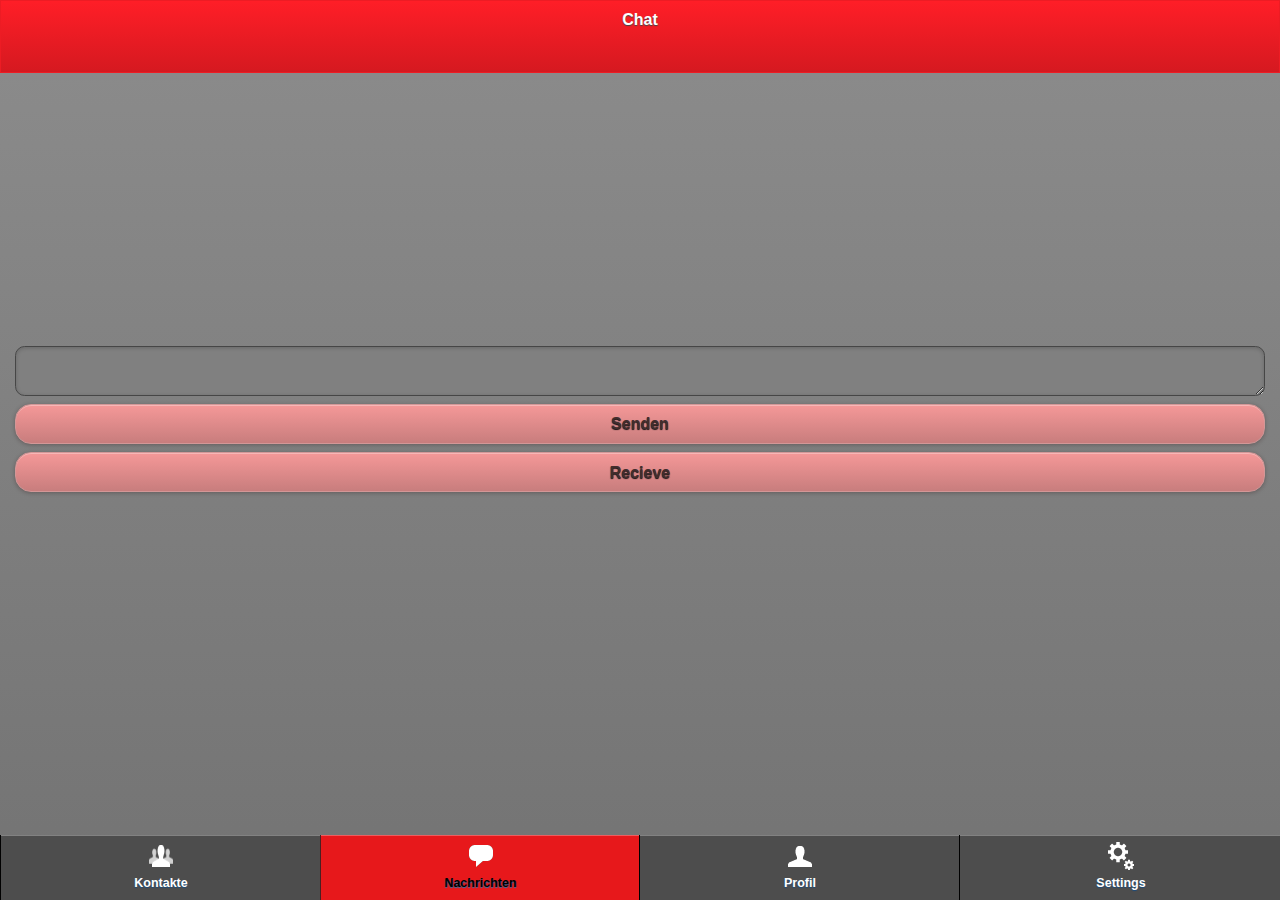
==== HWR APP/chat.html @ 78d8e6f4 "test_prototype" ====
<!DOCTYPE html> 
<html>
<head>
<meta charset="utf-8">
<title>Chat</title>
<!-- CSS Links -------------------------------------------->
<link href="Jquery/jquery.mobile-1.2.0.min.css" rel="stylesheet" type="text/css"/>

<!-- eigene CSS -->
<link href="CSS/navbar.css" rel="stylesheet" type="text/css"/>
<link href="CSS/HWR_Standart.css" rel="stylesheet" type="text/css"/>
<link href="CSS/dialogscript.css" rel="stylesheet" type="text/css"/>
<!-- /eigene CSS -->
<!-- /CSS Links ----------------->

<!-- Javascript ------------------------------------------->
<script src="Jquery/jquery-1.6.4.min.js" type="text/javascript"></script>
<script src="Jquery/jquery.mobile-1.2.0.min.js" type="text/javascript"></script>
<script type="text/javascript" charset="utf-8" src="phonegap-1.2.0.js"></script>
<!-- eigenes Javascript -->
<script src="Javascript/UserHandler.js" type="text/javascript"></script>
<script src="Javascript/dialogscript.js" type="text/javascript"></script>
<script src="Javascript/NachrichtenHandler.js" type="text/javascript"></script>
<!-- /eigenes Javascript -->
<!-- Cordova 
<script type="text/javascript" src="cordova-2.1.0.js"></script>
<!-- /Cordova -->
<!-- /Javascript --------------->

<meta name="viewport" content="width=device-width, initial-scale=1"> 
</head> 
<body> 
	
<div data-role="page" id="ChatPage" data-theme="a">    
    <!-- Header ----------------------------->
	<div data-role="header">
    	<h1>Chat</h1>
		<h3 id="header_chatname"></h3>
    </div>

    <!-- Inhalt ----------------------------->
    <div data-role="content" class="content_form">
		<form id="sendmessageform">
    	<div id="incomingMessages" name="incomingMessages" class="msgContainerDiv"></div>
        <label for="messageText"><strong></strong></label>
        <textarea name="messageText" id="messageText"></textarea>

		<input type="button" value="Senden" id="chatsendeButton" onClick="sendMessage()">
		<input type="button" value="Recieve" id="chatempfangButton" onClick="recieveMessages()">
		</form>
    </div>

    <!-- Footer ----------------------------->
    <!-- NAVBAR ----------------------------->
    <div data-role="footer" class="navbar" data-theme="b">
   		<div data-role="navbar" class="navbar" data-iconpos="top" id="nav">
            <ul>
                <li><a href="Kontakte.html" id="kontakte" data-icon="custom">Kontakte</a></li>
                <li><a href="Nachrichten.html" id="nachrichten" data-icon="custom" class="ui-btn-active ui-state-persist">Nachrichten</a></li>
                <li><a href="Profil.html" id="profil" data-icon="custom">Profil</a></li>
                <li><a href="Einstellungen.html" id="settings" data-icon="custom">Settings</a></li>
            </ul>
		</div><!-- /navbar -->
    </div>
</div>

    
</body>
</html>
---- HWR APP/CSS/navbar.css ----
.navbar .ui-btn .ui-btn-inner { padding-top: 40px !important; }
.navbar .ui-btn .ui-icon { width: 30px!important; height: 30px!important; margin-left: -15px !important; box-shadow: none!important; -moz-box-shadow: none!important; -webkit-box-shadow: none!important; -webkit-border-radius: 0 !important; border-radius: 0 !important; }

#kontakte .ui-icon { background: url(../Images/112-group.png) 50% 50% no-repeat; background-size: 24px 22px;}

#profil .ui-icon{ background:   url(../Images/111-user.png) 50% 50% no-repeat; background-size: 24px 21px;}

#nachrichten .ui-icon{ background:  url(../Images/08-chat.png) 50% 50% no-repeat; background-size: 24px 22px;}

#settings .ui-icon{ background:  url(../Images/20-gear2.png) 50% 50% no-repeat; background-size: 26px 28px;}


.navbar {
	position: fixed;
	left: 0;
	bottom: 0;
	right: 0;
	width:100%;
}

#ladeanimation {
	text-align:center;
	margin: 0px auto;

}

.ui-content .ui-listview { margin:0px; }

.ui-icon-k_message {
  background: url(../Images/kontakt_message.png) no-repeat !important;
}

.ui-icon-k_delete {
  background: url(../Images/kontakt_delete.png) no-repeat !important;
}

.ui-icon-k_new {
  background: url(../Images/k_new.png) no-repeat !important;
}

.content_form {
	padding-bottom: 60px;
}

.username {
    font-weight: strong;
    color: #0f0;
}

.message {
    padding: 5px 5px 5px 5px;
}

.msgContainerDiv {
        overflow-y: scroll;
        height: 250px;
}
---- HWR APP/CSS/HWR_Standart.css ----
/*
* jQuery Mobile Framework Git Build: SHA1: c2d61e2e592c67519d9a9ed0ba796fa44787e136 <> Date: Tue Sep 25 10:38:12 2012 -0700
* http://jquerymobile.com
*
* Copyright 2012 jQuery Foundation and other contributors
* Released under the MIT license.
* http://jquery.org/license
*
*/


/* Swatches */

/* A
-----------------------------------------------------------------------------------------------------------*/

.ui-bar-a {
	border: 1px solid #ed1c24 /*{a-bar-border}*/;
	background: #ed1c24 /*{a-bar-background-color}*/;
	color: #ffffff /*{a-bar-color}*/;
	font-weight: bold;
	text-shadow: 0 /*{a-bar-shadow-x}*/ 1px /*{a-bar-shadow-y}*/ 1px /*{a-bar-shadow-radius}*/ #444444 /*{a-bar-shadow-color}*/;
	background-image: -webkit-gradient(linear, left top, left bottom, from( #FF1e27 /*{a-bar-background-start}*/), to( #d51920 /*{a-bar-background-end}*/)); /* Saf4+, Chrome */
	background-image: -webkit-linear-gradient( #FF1e27 /*{a-bar-background-start}*/, #d51920 /*{a-bar-background-end}*/); /* Chrome 10+, Saf5.1+ */
	background-image:    -moz-linear-gradient( #FF1e27 /*{a-bar-background-start}*/, #d51920 /*{a-bar-background-end}*/); /* FF3.6 */
	background-image:     -ms-linear-gradient( #FF1e27 /*{a-bar-background-start}*/, #d51920 /*{a-bar-background-end}*/); /* IE10 */
	background-image:      -o-linear-gradient( #FF1e27 /*{a-bar-background-start}*/, #d51920 /*{a-bar-background-end}*/); /* Opera 11.10+ */
	background-image:         linear-gradient( #FF1e27 /*{a-bar-background-start}*/, #d51920 /*{a-bar-background-end}*/);
}
.ui-bar-a .ui-link-inherit {
	color: #ffffff /*{a-bar-color}*/;
}

.ui-bar-a a.ui-link {
	color: #7cc4e7 /*{a-bar-link-color}*/;
	font-weight: bold;
}

.ui-bar-a a.ui-link:visited {
    color: #2489ce /*{a-bar-link-visited}*/;
}

.ui-bar-a a.ui-link:hover {
	color: #2489ce /*{a-bar-link-hover}*/;
}

.ui-bar-a a.ui-link:active {
	color: #2489ce /*{a-bar-link-active}*/;
}

.ui-bar-a,
.ui-bar-a input,
.ui-bar-a select,
.ui-bar-a textarea,
.ui-bar-a button {
	         font-family: Helvetica, Arial, sans-serif /*{global-font-family}*/;
}
.ui-body-a,
.ui-overlay-a {
	border: 1px solid #464646 /*{a-body-border}*/;
	color: #0c0808 /*{a-body-color}*/;
	text-shadow: 0 /*{a-body-shadow-x}*/ 1px /*{a-body-shadow-y}*/ 0 /*{a-body-shadow-radius}*/ #444444 /*{a-body-shadow-color}*/;
	background: #808080 /*{a-body-background-color}*/;
	background-image: -webkit-gradient(linear, left top, left bottom, from( #8c8c8c /*{a-body-background-start}*/), to( #737373 /*{a-body-background-end}*/)); /* Saf4+, Chrome */
	background-image: -webkit-linear-gradient( #8c8c8c /*{a-body-background-start}*/, #737373 /*{a-body-background-end}*/); /* Chrome 10+, Saf5.1+ */
	background-image:    -moz-linear-gradient( #8c8c8c /*{a-body-background-start}*/, #737373 /*{a-body-background-end}*/); /* FF3.6 */
	background-image:     -ms-linear-gradient( #8c8c8c /*{a-body-background-start}*/, #737373 /*{a-body-background-end}*/); /* IE10 */
	background-image:      -o-linear-gradient( #8c8c8c /*{a-body-background-start}*/, #737373 /*{a-body-background-end}*/); /* Opera 11.10+ */
	background-image:         linear-gradient( #8c8c8c /*{a-body-background-start}*/, #737373 /*{a-body-background-end}*/);
}
.ui-overlay-a {
	background-image: none;
	border-width: 0;
}
.ui-body-a,
.ui-body-a input,
.ui-body-a select,
.ui-body-a textarea,
.ui-body-a button {
	         font-family: Helvetica, Arial, sans-serif /*{global-font-family}*/;
}
.ui-body-a .ui-link-inherit {
	color: #0c0808 /*{a-body-color}*/;
}

.ui-body-a .ui-link {
	color: #2489ce /*{a-body-link-color}*/;
	font-weight: bold;
}

.ui-body-a .ui-link:visited {
    color: #3f7fab /*{a-body-link-visited}*/;
}

.ui-body-a .ui-link:hover {
	color: #2489ce /*{a-body-link-hover}*/;
}

.ui-body-a .ui-link:active {
	color: #0591f0 /*{a-body-link-active}*/;
}

.ui-btn-up-a {
	border: 1px solid #d39797 /*{a-bup-border}*/;
	background: #df8b8b /*{a-bup-background-color}*/;
	font-weight: bold;
	color: #432d2d /*{a-bup-color}*/;
	text-shadow: 0 /*{a-bup-shadow-x}*/ 0 /*{a-bup-shadow-y}*/ 0 /*{a-bup-shadow-radius}*/ 0 /*{a-bup-shadow-color}*/;
	background-image: -webkit-gradient(linear, left top, left bottom, from( #f59898 /*{a-bup-background-start}*/), to( #c87d7d /*{a-bup-background-end}*/)); /* Saf4+, Chrome */
	background-image: -webkit-linear-gradient( #f59898 /*{a-bup-background-start}*/, #c87d7d /*{a-bup-background-end}*/); /* Chrome 10+, Saf5.1+ */
	background-image:    -moz-linear-gradient( #f59898 /*{a-bup-background-start}*/, #c87d7d /*{a-bup-background-end}*/); /* FF3.6 */
	background-image:     -ms-linear-gradient( #f59898 /*{a-bup-background-start}*/, #c87d7d /*{a-bup-background-end}*/); /* IE10 */
	background-image:      -o-linear-gradient( #f59898 /*{a-bup-background-start}*/, #c87d7d /*{a-bup-background-end}*/); /* Opera 11.10+ */
	background-image:         linear-gradient( #f59898 /*{a-bup-background-start}*/, #c87d7d /*{a-bup-background-end}*/);
}
.ui-btn-up-a:visited,
.ui-btn-up-a a.ui-link-inherit {
	color: #432d2d /*{a-bup-color}*/;
}
.ui-btn-hover-a {
	border: 1px solid #d39797 /*{a-bhover-border}*/;
	background: #e67f7f /*{a-bhover-background-color}*/;
	font-weight: bold;
	color: #ffffff /*{a-bhover-color}*/;
	text-shadow: 2px /*{a-bhover-shadow-x}*/ 2px /*{a-bhover-shadow-y}*/ 2px /*{a-bhover-shadow-radius}*/ #e61414 /*{a-bhover-shadow-color}*/;
	background-image: -webkit-gradient(linear, left top, left bottom, from( #fd8b8b /*{a-bhover-background-start}*/), to( #cf7272 /*{a-bhover-background-end}*/)); /* Saf4+, Chrome */
	background-image: -webkit-linear-gradient( #fd8b8b /*{a-bhover-background-start}*/, #cf7272 /*{a-bhover-background-end}*/); /* Chrome 10+, Saf5.1+ */
	background-image:    -moz-linear-gradient( #fd8b8b /*{a-bhover-background-start}*/, #cf7272 /*{a-bhover-background-end}*/); /* FF3.6 */
	background-image:     -ms-linear-gradient( #fd8b8b /*{a-bhover-background-start}*/, #cf7272 /*{a-bhover-background-end}*/); /* IE10 */
	background-image:      -o-linear-gradient( #fd8b8b /*{a-bhover-background-start}*/, #cf7272 /*{a-bhover-background-end}*/); /* Opera 11.10+ */
	background-image:         linear-gradient( #fd8b8b /*{a-bhover-background-start}*/, #cf7272 /*{a-bhover-background-end}*/);
}
.ui-btn-hover-a:visited,
.ui-btn-hover-a:hover,
.ui-btn-hover-a a.ui-link-inherit {
	color: #ffffff /*{a-bhover-color}*/;
}
.ui-btn-down-a {
	border: 1px solid #eaeaea /*{a-bdown-border}*/;
	background: #0071bc /*{a-bdown-background-color}*/;
	font-weight: bold;
	color: #000000 /*{a-bdown-color}*/;
	text-shadow: 0 /*{a-bdown-shadow-x}*/ 1px /*{a-bdown-shadow-y}*/ 0 /*{a-bdown-shadow-radius}*/ #eeeeee /*{a-bdown-shadow-color}*/;
	background-image: -webkit-gradient(linear, left top, left bottom, from( #007cce /*{a-bdown-background-start}*/), to( #0065a9 /*{a-bdown-background-end}*/)); /* Saf4+, Chrome */
	background-image: -webkit-linear-gradient( #007cce /*{a-bdown-background-start}*/, #0065a9 /*{a-bdown-background-end}*/); /* Chrome 10+, Saf5.1+ */
	background-image:    -moz-linear-gradient( #007cce /*{a-bdown-background-start}*/, #0065a9 /*{a-bdown-background-end}*/); /* FF3.6 */
	background-image:     -ms-linear-gradient( #007cce /*{a-bdown-background-start}*/, #0065a9 /*{a-bdown-background-end}*/); /* IE10 */
	background-image:      -o-linear-gradient( #007cce /*{a-bdown-background-start}*/, #0065a9 /*{a-bdown-background-end}*/); /* Opera 11.10+ */
	background-image:         linear-gradient( #007cce /*{a-bdown-background-start}*/, #0065a9 /*{a-bdown-background-end}*/);
}
.ui-btn-down-a:visited,
.ui-btn-down-a:hover,
.ui-btn-down-a a.ui-link-inherit {
	color: #000000 /*{a-bdown-color}*/;
}
.ui-btn-up-a,
.ui-btn-hover-a,
.ui-btn-down-a {
	         font-family: Helvetica, Arial, sans-serif /*{global-font-family}*/;
	text-decoration: none;
}


/* B
-----------------------------------------------------------------------------------------------------------*/

.ui-bar-b {
	border: 1px solid #ed1c24 /*{b-bar-border}*/;
	background: #ed1c24 /*{b-bar-background-color}*/;
	color: #ffffff /*{b-bar-color}*/;
	font-weight: bold;
	text-shadow: 0 /*{b-bar-shadow-x}*/ 1px /*{b-bar-shadow-y}*/ 1px /*{b-bar-shadow-radius}*/ #444444 /*{b-bar-shadow-color}*/;
	background-image: -webkit-gradient(linear, left top, left bottom, from( #FF1e27 /*{b-bar-background-start}*/), to( #d51920 /*{b-bar-background-end}*/)); /* Saf4+, Chrome */
	background-image: -webkit-linear-gradient( #FF1e27 /*{b-bar-background-start}*/, #d51920 /*{b-bar-background-end}*/); /* Chrome 10+, Saf5.1+ */
	background-image:    -moz-linear-gradient( #FF1e27 /*{b-bar-background-start}*/, #d51920 /*{b-bar-background-end}*/); /* FF3.6 */
	background-image:     -ms-linear-gradient( #FF1e27 /*{b-bar-background-start}*/, #d51920 /*{b-bar-background-end}*/); /* IE10 */
	background-image:      -o-linear-gradient( #FF1e27 /*{b-bar-background-start}*/, #d51920 /*{b-bar-background-end}*/); /* Opera 11.10+ */
	background-image:         linear-gradient( #FF1e27 /*{b-bar-background-start}*/, #d51920 /*{b-bar-background-end}*/);
}
.ui-bar-b .ui-link-inherit {
	color: #ffffff /*{b-bar-color}*/;
}

.ui-bar-b a.ui-link {
	color: #7cc4e7 /*{b-bar-link-color}*/;
	font-weight: bold;
}

.ui-bar-b a.ui-link:visited {
    color: #2489ce /*{b-bar-link-visited}*/;
}

.ui-bar-b a.ui-link:hover {
	color: #2489ce /*{b-bar-link-hover}*/;
}

.ui-bar-b a.ui-link:active {
	color: #2489ce /*{b-bar-link-active}*/;
}

.ui-bar-b,
.ui-bar-b input,
.ui-bar-b select,
.ui-bar-b textarea,
.ui-bar-b button {
	         font-family: Helvetica, Arial, sans-serif /*{global-font-family}*/;
}
.ui-body-b,
.ui-overlay-b {
	border: 1px solid #464646 /*{b-body-border}*/;
	color: #0c0808 /*{b-body-color}*/;
	text-shadow: 0 /*{b-body-shadow-x}*/ 1px /*{b-body-shadow-y}*/ 0 /*{b-body-shadow-radius}*/ #444444 /*{b-body-shadow-color}*/;
	background: #808080 /*{b-body-background-color}*/;
	background-image: -webkit-gradient(linear, left top, left bottom, from( #8c8c8c /*{b-body-background-start}*/), to( #737373 /*{b-body-background-end}*/)); /* Saf4+, Chrome */
	background-image: -webkit-linear-gradient( #8c8c8c /*{b-body-background-start}*/, #737373 /*{b-body-background-end}*/); /* Chrome 10+, Saf5.1+ */
	background-image:    -moz-linear-gradient( #8c8c8c /*{b-body-background-start}*/, #737373 /*{b-body-background-end}*/); /* FF3.6 */
	background-image:     -ms-linear-gradient( #8c8c8c /*{b-body-background-start}*/, #737373 /*{b-body-background-end}*/); /* IE10 */
	background-image:      -o-linear-gradient( #8c8c8c /*{b-body-background-start}*/, #737373 /*{b-body-background-end}*/); /* Opera 11.10+ */
	background-image:         linear-gradient( #8c8c8c /*{b-body-background-start}*/, #737373 /*{b-body-background-end}*/);
}
.ui-overlay-b {
	background-image: none;
	border-width: 0;
}
.ui-body-b,
.ui-body-b input,
.ui-body-b select,
.ui-body-b textarea,
.ui-body-b button {
	         font-family: Helvetica, Arial, sans-serif /*{global-font-family}*/;
}
.ui-body-b .ui-link-inherit {
	color: #0c0808 /*{b-body-color}*/;
}

.ui-body-b .ui-link {
	color: #2489ce /*{b-body-link-color}*/;
	font-weight: bold;
}

.ui-body-b .ui-link:visited {
    color: #3f7fab /*{b-body-link-visited}*/;
}

.ui-body-b .ui-link:hover {
	color: #2489ce /*{b-body-link-hover}*/;
}

.ui-body-b .ui-link:active {
	color: #0591f0 /*{b-body-link-active}*/;
}

.ui-btn-up-b {
	border: 1px solid #000000 /*{b-bup-border}*/;
	background: #4d4d4d /*{b-bup-background-color}*/;
	font-weight: bold;
	color: #ffffff /*{b-bup-color}*/;
	text-shadow: 0 /*{b-bup-shadow-x}*/ 0 /*{b-bup-shadow-y}*/ 0 /*{b-bup-shadow-radius}*/ 0 /*{b-bup-shadow-color}*/;
	background-image: -webkit-gradient(linear, left top, left bottom, from( #4d4d4d /*{b-bup-background-start}*/), to( #4d4d4d /*{b-bup-background-end}*/)); /* Saf4+, Chrome */
	background-image: -webkit-linear-gradient( #4d4d4d /*{b-bup-background-start}*/, #4d4d4d /*{b-bup-background-end}*/); /* Chrome 10+, Saf5.1+ */
	background-image:    -moz-linear-gradient( #4d4d4d /*{b-bup-background-start}*/, #4d4d4d /*{b-bup-background-end}*/); /* FF3.6 */
	background-image:     -ms-linear-gradient( #4d4d4d /*{b-bup-background-start}*/, #4d4d4d /*{b-bup-background-end}*/); /* IE10 */
	background-image:      -o-linear-gradient( #4d4d4d /*{b-bup-background-start}*/, #4d4d4d /*{b-bup-background-end}*/); /* Opera 11.10+ */
	background-image:         linear-gradient( #4d4d4d /*{b-bup-background-start}*/, #4d4d4d /*{b-bup-background-end}*/);
}
.ui-btn-up-b:visited,
.ui-btn-up-b a.ui-link-inherit {
	color: #ffffff /*{b-bup-color}*/;
}
.ui-btn-hover-b {
	border: 1px solid #000000 /*{b-bhover-border}*/;
	background: #808080 /*{b-bhover-background-color}*/;
	font-weight: bold;
	color: #ffffff /*{b-bhover-color}*/;
	text-shadow: 2px /*{b-bhover-shadow-x}*/ 2px /*{b-bhover-shadow-y}*/ 2px /*{b-bhover-shadow-radius}*/ #e61414 /*{b-bhover-shadow-color}*/;
	background-image: -webkit-gradient(linear, left top, left bottom, from( #808080 /*{b-bhover-background-start}*/), to( #808080 /*{b-bhover-background-end}*/)); /* Saf4+, Chrome */
	background-image: -webkit-linear-gradient( #808080 /*{b-bhover-background-start}*/, #808080 /*{b-bhover-background-end}*/); /* Chrome 10+, Saf5.1+ */
	background-image:    -moz-linear-gradient( #808080 /*{b-bhover-background-start}*/, #808080 /*{b-bhover-background-end}*/); /* FF3.6 */
	background-image:     -ms-linear-gradient( #808080 /*{b-bhover-background-start}*/, #808080 /*{b-bhover-background-end}*/); /* IE10 */
	background-image:      -o-linear-gradient( #808080 /*{b-bhover-background-start}*/, #808080 /*{b-bhover-background-end}*/); /* Opera 11.10+ */
	background-image:         linear-gradient( #808080 /*{b-bhover-background-start}*/, #808080 /*{b-bhover-background-end}*/);
}
.ui-btn-hover-b:visited,
.ui-btn-hover-b:hover,
.ui-btn-hover-b a.ui-link-inherit {
	color: #ffffff /*{b-bhover-color}*/;
}
.ui-btn-down-b {
	border: 1px solid #000000 /*{b-bdown-border}*/;
	background: #0071bc /*{b-bdown-background-color}*/;
	font-weight: bold;
	color: #000000 /*{b-bdown-color}*/;
	text-shadow: 0 /*{b-bdown-shadow-x}*/ 1px /*{b-bdown-shadow-y}*/ 0 /*{b-bdown-shadow-radius}*/ #eeeeee /*{b-bdown-shadow-color}*/;
	background-image: -webkit-gradient(linear, left top, left bottom, from( #007cce /*{b-bdown-background-start}*/), to( #0065a9 /*{b-bdown-background-end}*/)); /* Saf4+, Chrome */
	background-image: -webkit-linear-gradient( #007cce /*{b-bdown-background-start}*/, #0065a9 /*{b-bdown-background-end}*/); /* Chrome 10+, Saf5.1+ */
	background-image:    -moz-linear-gradient( #007cce /*{b-bdown-background-start}*/, #0065a9 /*{b-bdown-background-end}*/); /* FF3.6 */
	background-image:     -ms-linear-gradient( #007cce /*{b-bdown-background-start}*/, #0065a9 /*{b-bdown-background-end}*/); /* IE10 */
	background-image:      -o-linear-gradient( #007cce /*{b-bdown-background-start}*/, #0065a9 /*{b-bdown-background-end}*/); /* Opera 11.10+ */
	background-image:         linear-gradient( #007cce /*{b-bdown-background-start}*/, #0065a9 /*{b-bdown-background-end}*/);
}
.ui-btn-down-b:visited,
.ui-btn-down-b:hover,
.ui-btn-down-b a.ui-link-inherit {
	color: #000000 /*{b-bdown-color}*/;
}
.ui-btn-up-b,
.ui-btn-hover-b,
.ui-btn-down-b {
	         font-family: Helvetica, Arial, sans-serif /*{global-font-family}*/;
	text-decoration: none;
}


/* Structure */

/* links within "buttons" 
-----------------------------------------------------------------------------------------------------------*/

a.ui-link-inherit {
	text-decoration: none !important;
}




/* Structure */

/* links within "buttons" 
-----------------------------------------------------------------------------------------------------------*/

a.ui-link-inherit {
	text-decoration: none !important;
}


/* Bctive class used as the "on" state across all themes
-----------------------------------------------------------------------------------------------------------*/
.ui-btn-active {
	border: 1px solid #4c1f21 /*{global-active-border}*/;
	background: #e7181b /*{global-active-background-color}*/;
	font-weight: bold;
	color: #000000 /*{global-active-color}*/;
	cursor: pointer;
	text-shadow: 0 /*{global-active-shadow-x}*/ 1px /*{global-active-shadow-y}*/ 1px /*{global-active-shadow-radius}*/ #3373a5 /*{global-active-shadow-color}*/;
	text-decoration: none;
	background-image: -webkit-gradient(linear, left top, left bottom, from( #e7181b /*{global-active-background-start}*/), to( #e7181b /*{global-active-background-end}*/)); /* Saf4+, Chrome */
	background-image: -webkit-linear-gradient( #e7181b /*{global-active-background-start}*/, #e7181b /*{global-active-background-end}*/); /* Chrome 10+, Saf5.1+ */
	background-image:    -moz-linear-gradient( #e7181b /*{global-active-background-start}*/, #e7181b /*{global-active-background-end}*/); /* FF3.6 */
	background-image:     -ms-linear-gradient( #e7181b /*{global-active-background-start}*/, #e7181b /*{global-active-background-end}*/); /* IE10 */
	background-image:      -o-linear-gradient( #e7181b /*{global-active-background-start}*/, #e7181b /*{global-active-background-end}*/); /* Opera 11.10+ */
	background-image:         linear-gradient( #e7181b /*{global-active-background-start}*/, #e7181b /*{global-active-background-end}*/);
	         font-family: Helvetica, Arial, sans-serif /*{global-font-family}*/;
}
.ui-btn-active:visited,
.ui-btn-active:hover,
.ui-btn-active a.ui-link-inherit {
	color: #000000 /*{global-active-color}*/;
}


/* button inner top highlight
-----------------------------------------------------------------------------------------------------------*/

.ui-btn-inner {
	border-top: 1px solid 	#fff;
	border-color: 			rgba(255,255,255,.3);
}


/* corner rounding classes
-----------------------------------------------------------------------------------------------------------*/

.ui-corner-tl {
	-moz-border-radius-topleft: .6em /*{global-radii-blocks}*/;
	-webkit-border-top-left-radius: .6em /*{global-radii-blocks}*/;
	border-top-left-radius: .6em /*{global-radii-blocks}*/;
}
.ui-corner-tr {
	-moz-border-radius-topright: .6em /*{global-radii-blocks}*/;
	-webkit-border-top-right-radius: .6em /*{global-radii-blocks}*/;
	border-top-right-radius: .6em /*{global-radii-blocks}*/;
}
.ui-corner-bl {
	-moz-border-radius-bottomleft: .6em /*{global-radii-blocks}*/;
	-webkit-border-bottom-left-radius: .6em /*{global-radii-blocks}*/;
	border-bottom-left-radius: .6em /*{global-radii-blocks}*/;
}
.ui-corner-br {
	-moz-border-radius-bottomright: .6em /*{global-radii-blocks}*/;
	-webkit-border-bottom-right-radius: .6em /*{global-radii-blocks}*/;
	border-bottom-right-radius: .6em /*{global-radii-blocks}*/;
}
.ui-corner-top {
	-moz-border-radius-topleft: .6em /*{global-radii-blocks}*/;
	-webkit-border-top-left-radius: .6em /*{global-radii-blocks}*/;
	border-top-left-radius: .6em /*{global-radii-blocks}*/;
	-moz-border-radius-topright: .6em /*{global-radii-blocks}*/;
	-webkit-border-top-right-radius: .6em /*{global-radii-blocks}*/;
	border-top-right-radius: .6em /*{global-radii-blocks}*/;
}
.ui-corner-bottom {
	-moz-border-radius-bottomleft: .6em /*{global-radii-blocks}*/;
	-webkit-border-bottom-left-radius: .6em /*{global-radii-blocks}*/;
	border-bottom-left-radius: .6em /*{global-radii-blocks}*/;
	-moz-border-radius-bottomright: .6em /*{global-radii-blocks}*/;
	-webkit-border-bottom-right-radius: .6em /*{global-radii-blocks}*/;
	border-bottom-right-radius: .6em /*{global-radii-blocks}*/;
	}
.ui-corner-right {
	-moz-border-radius-topright: .6em /*{global-radii-blocks}*/;
	-webkit-border-top-right-radius: .6em /*{global-radii-blocks}*/;
	border-top-right-radius: .6em /*{global-radii-blocks}*/;
	-moz-border-radius-bottomright: .6em /*{global-radii-blocks}*/;
	-webkit-border-bottom-right-radius: .6em /*{global-radii-blocks}*/;
	border-bottom-right-radius: .6em /*{global-radii-blocks}*/;
}
.ui-corner-left {
	-moz-border-radius-topleft: .6em /*{global-radii-blocks}*/;
	-webkit-border-top-left-radius: .6em /*{global-radii-blocks}*/;
	border-top-left-radius: .6em /*{global-radii-blocks}*/;
	-moz-border-radius-bottomleft: .6em /*{global-radii-blocks}*/;
	-webkit-border-bottom-left-radius: .6em /*{global-radii-blocks}*/;
	border-bottom-left-radius: .6em /*{global-radii-blocks}*/;
}
.ui-corner-all {
	-moz-border-radius: .6em /*{global-radii-blocks}*/;
	-webkit-border-radius: .6em /*{global-radii-blocks}*/;
	border-radius: .6em /*{global-radii-blocks}*/;
}
.ui-corner-none {
	-moz-border-radius: 				   0;
	-webkit-border-radius: 				   0;
	border-radius: 						   0;
}

/* Form field separator
-----------------------------------------------------------------------------------------------------------*/
.ui-br {
	border-bottom: rgb(130,130,130);
	border-bottom: rgba(130,130,130,.3);
	border-bottom-width: 1px;
	border-bottom-style: solid;
}

/* Interaction cues
-----------------------------------------------------------------------------------------------------------*/
.ui-disabled {
	filter: Alpha(Opacity=30);
	opacity: .3;
	zoom: 1;
}
.ui-disabled,
.ui-disabled a {
	cursor: default !important;
	pointer-events: none;
}

/* Icons
-----------------------------------------------------------------------------------------------------------*/

.ui-icon,
.ui-icon-searchfield:after {
	background: #000000 /*{global-icon-color}*/;
	background: transparent /*{global-icon-disc}*/;
	background-image: url(images/icons-18-black.png) /*{global-icon-set}*/;
	background-repeat: no-repeat;
	-moz-border-radius: 				9px;
	-webkit-border-radius: 				9px;
	border-radius: 						9px;
}


/* Blt icon color
-----------------------------------------------------------------------------------------------------------*/

.ui-icon-alt {
	background: 						#fff;
	background: 						rgba(255,255,255,.3);
	background-image: url(images/icons-18-black.png);
	background-repeat: no-repeat;
}

/* HD/"retina" sprite
-----------------------------------------------------------------------------------------------------------*/

@media only screen and (-webkit-min-device-pixel-ratio: 1.5),
       only screen and (min--moz-device-pixel-ratio: 1.5),
       only screen and (min-resolution: 240dpi) {
	
	.ui-icon-plus, .ui-icon-minus, .ui-icon-delete, .ui-icon-arrow-r,
	.ui-icon-arrow-l, .ui-icon-arrow-u, .ui-icon-arrow-d, .ui-icon-check,
	.ui-icon-gear, .ui-icon-refresh, .ui-icon-forward, .ui-icon-back,
	.ui-icon-grid, .ui-icon-star, .ui-icon-alert, .ui-icon-info, .ui-icon-home, .ui-icon-search, .ui-icon-searchfield:after, 
	.ui-icon-checkbox-off, .ui-icon-checkbox-on, .ui-icon-radio-off, .ui-icon-radio-on {
		background-image: url(images/icons-36-white.png);
		-moz-background-size: 776px 18px;
		-o-background-size: 776px 18px;
		-webkit-background-size: 776px 18px;
		background-size: 776px 18px;
	}
	.ui-icon-alt {
		background-image: url(images/icons-36-black.png);
	}
}

/* plus minus */
.ui-icon-plus {
	background-position: 	-0 50%;
}
.ui-icon-minus {
	background-position: 	-36px 50%;
}

/* delete/close */
.ui-icon-delete {
	background-position: 	-72px 50%;
}

/* arrows */
.ui-icon-arrow-r {
	background-position: 	-108px 50%;
}
.ui-icon-arrow-l {
	background-position: 	-144px 50%;
}
.ui-icon-arrow-u {
	background-position: 	-180px 50%;
}
.ui-icon-arrow-d {
	background-position: 	-216px 50%;
}

/* misc */
.ui-icon-check {
	background-position: 	-252px 50%;
}
.ui-icon-gear {
	background-position: 	-288px 50%;
}
.ui-icon-refresh {
	background-position: 	-324px 50%;
}
.ui-icon-forward {
	background-position: 	-360px 50%;
}
.ui-icon-back {
	background-position: 	-396px 50%;
}
.ui-icon-grid {
	background-position: 	-432px 50%;
}
.ui-icon-star {
	background-position: 	-468px 50%;
}
.ui-icon-alert {
	background-position: 	-504px 50%;
}
.ui-icon-info {
	background-position: 	-540px 50%;
}
.ui-icon-home {
	background-position: 	-576px 50%;
}
.ui-icon-search,
.ui-icon-searchfield:after {
	background-position: 	-612px 50%;
}
.ui-icon-checkbox-off {
	background-position: 	-684px 50%;
}
.ui-icon-checkbox-on {
	background-position: 	-648px 50%;
}
.ui-icon-radio-off {
	background-position: 	-756px 50%;
}
.ui-icon-radio-on {
	background-position: 	-720px 50%;
}


/* checks,radios */
.ui-checkbox .ui-icon,
.ui-selectmenu-list .ui-icon {
	-moz-border-radius: 3px;
	-webkit-border-radius: 3px;
	border-radius: 3px;
}
.ui-icon-checkbox-off,
.ui-icon-radio-off {
	background-color: transparent;	
}
.ui-checkbox-on .ui-icon,
.ui-radio-on .ui-icon {
	background-color: #e7181b /*{global-active-background-color}*/; /* NOTE: this hex should match the active state color. It's repeated here for cascade */
}

/* loading icon */
.ui-icon-loading {
	background: url(images/ajax-loader.gif);
	background-size: 46px 46px;
}




/* Structure */

/* links within "buttons" 
-----------------------------------------------------------------------------------------------------------*/

a.ui-link-inherit {
	text-decoration: none !important;
}


/* Active class used as the "on" state across all themes
-----------------------------------------------------------------------------------------------------------*/
.ui-btn-active {
	border: 1px solid #4c1f21 /*{global-active-border}*/;
	background: #e7181b /*{global-active-background-color}*/;
	font-weight: bold;
	color: #000000 /*{global-active-color}*/;
	cursor: pointer;
	text-shadow: 0 /*{global-active-shadow-x}*/ 1px /*{global-active-shadow-y}*/ 1px /*{global-active-shadow-radius}*/ #3373a5 /*{global-active-shadow-color}*/;
	text-decoration: none;
	background-image: -webkit-gradient(linear, left top, left bottom, from( #e7181b /*{global-active-background-start}*/), to( #e7181b /*{global-active-background-end}*/)); /* Saf4+, Chrome */
	background-image: -webkit-linear-gradient( #e7181b /*{global-active-background-start}*/, #e7181b /*{global-active-background-end}*/); /* Chrome 10+, Saf5.1+ */
	background-image:    -moz-linear-gradient( #e7181b /*{global-active-background-start}*/, #e7181b /*{global-active-background-end}*/); /* FF3.6 */
	background-image:     -ms-linear-gradient( #e7181b /*{global-active-background-start}*/, #e7181b /*{global-active-background-end}*/); /* IE10 */
	background-image:      -o-linear-gradient( #e7181b /*{global-active-background-start}*/, #e7181b /*{global-active-background-end}*/); /* Opera 11.10+ */
	background-image:         linear-gradient( #e7181b /*{global-active-background-start}*/, #e7181b /*{global-active-background-end}*/);
	         font-family: Helvetica, Arial, sans-serif /*{global-font-family}*/;
}
.ui-btn-active:visited,
.ui-btn-active:hover,
.ui-btn-active a.ui-link-inherit {
	color: #000000 /*{global-active-color}*/;
}


/* button inner top highlight
-----------------------------------------------------------------------------------------------------------*/

.ui-btn-inner {
	border-top: 1px solid 	#fff;
	border-color: 			rgba(255,255,255,.3);
}


/* corner rounding classes
-----------------------------------------------------------------------------------------------------------*/

.ui-corner-tl {
	-moz-border-radius-topleft: .6em /*{global-radii-blocks}*/;
	-webkit-border-top-left-radius: .6em /*{global-radii-blocks}*/;
	border-top-left-radius: .6em /*{global-radii-blocks}*/;
}
.ui-corner-tr {
	-moz-border-radius-topright: .6em /*{global-radii-blocks}*/;
	-webkit-border-top-right-radius: .6em /*{global-radii-blocks}*/;
	border-top-right-radius: .6em /*{global-radii-blocks}*/;
}
.ui-corner-bl {
	-moz-border-radius-bottomleft: .6em /*{global-radii-blocks}*/;
	-webkit-border-bottom-left-radius: .6em /*{global-radii-blocks}*/;
	border-bottom-left-radius: .6em /*{global-radii-blocks}*/;
}
.ui-corner-br {
	-moz-border-radius-bottomright: .6em /*{global-radii-blocks}*/;
	-webkit-border-bottom-right-radius: .6em /*{global-radii-blocks}*/;
	border-bottom-right-radius: .6em /*{global-radii-blocks}*/;
}
.ui-corner-top {
	-moz-border-radius-topleft: .6em /*{global-radii-blocks}*/;
	-webkit-border-top-left-radius: .6em /*{global-radii-blocks}*/;
	border-top-left-radius: .6em /*{global-radii-blocks}*/;
	-moz-border-radius-topright: .6em /*{global-radii-blocks}*/;
	-webkit-border-top-right-radius: .6em /*{global-radii-blocks}*/;
	border-top-right-radius: .6em /*{global-radii-blocks}*/;
}
.ui-corner-bottom {
	-moz-border-radius-bottomleft: .6em /*{global-radii-blocks}*/;
	-webkit-border-bottom-left-radius: .6em /*{global-radii-blocks}*/;
	border-bottom-left-radius: .6em /*{global-radii-blocks}*/;
	-moz-border-radius-bottomright: .6em /*{global-radii-blocks}*/;
	-webkit-border-bottom-right-radius: .6em /*{global-radii-blocks}*/;
	border-bottom-right-radius: .6em /*{global-radii-blocks}*/;
	}
.ui-corner-right {
	-moz-border-radius-topright: .6em /*{global-radii-blocks}*/;
	-webkit-border-top-right-radius: .6em /*{global-radii-blocks}*/;
	border-top-right-radius: .6em /*{global-radii-blocks}*/;
	-moz-border-radius-bottomright: .6em /*{global-radii-blocks}*/;
	-webkit-border-bottom-right-radius: .6em /*{global-radii-blocks}*/;
	border-bottom-right-radius: .6em /*{global-radii-blocks}*/;
}
.ui-corner-left {
	-moz-border-radius-topleft: .6em /*{global-radii-blocks}*/;
	-webkit-border-top-left-radius: .6em /*{global-radii-blocks}*/;
	border-top-left-radius: .6em /*{global-radii-blocks}*/;
	-moz-border-radius-bottomleft: .6em /*{global-radii-blocks}*/;
	-webkit-border-bottom-left-radius: .6em /*{global-radii-blocks}*/;
	border-bottom-left-radius: .6em /*{global-radii-blocks}*/;
}
.ui-corner-all {
	-moz-border-radius: .6em /*{global-radii-blocks}*/;
	-webkit-border-radius: .6em /*{global-radii-blocks}*/;
	border-radius: .6em /*{global-radii-blocks}*/;
}
.ui-corner-none {
	-moz-border-radius: 				   0;
	-webkit-border-radius: 				   0;
	border-radius: 						   0;
}

/* Form field separator
-----------------------------------------------------------------------------------------------------------*/
.ui-br {
	border-bottom: rgb(130,130,130);
	border-bottom: rgba(130,130,130,.3);
	border-bottom-width: 1px;
	border-bottom-style: solid;
}

/* Interaction cues
-----------------------------------------------------------------------------------------------------------*/
.ui-disabled {
	filter: Alpha(Opacity=30);
	opacity: .3;
	zoom: 1;
}
.ui-disabled,
.ui-disabled a {
	cursor: default !important;
	pointer-events: none;
}

/* Icons
-----------------------------------------------------------------------------------------------------------*/

.ui-icon,
.ui-icon-searchfield:after {
	background: #000000 /*{global-icon-color}*/;
	background: transparent /*{global-icon-disc}*/;
	background-image: url(images/icons-18-black.png) /*{global-icon-set}*/;
	background-repeat: no-repeat;
	-moz-border-radius: 				9px;
	-webkit-border-radius: 				9px;
	border-radius: 						9px;
}


/* Alt icon color
-----------------------------------------------------------------------------------------------------------*/

.ui-icon-alt {
	background: 						#fff;
	background: 						rgba(255,255,255,.3);
	background-image: url(images/icons-18-black.png);
	background-repeat: no-repeat;
}

/* HD/"retina" sprite
-----------------------------------------------------------------------------------------------------------*/

@media only screen and (-webkit-min-device-pixel-ratio: 1.5),
       only screen and (min--moz-device-pixel-ratio: 1.5),
       only screen and (min-resolution: 240dpi) {
	
	.ui-icon-plus, .ui-icon-minus, .ui-icon-delete, .ui-icon-arrow-r,
	.ui-icon-arrow-l, .ui-icon-arrow-u, .ui-icon-arrow-d, .ui-icon-check,
	.ui-icon-gear, .ui-icon-refresh, .ui-icon-forward, .ui-icon-back,
	.ui-icon-grid, .ui-icon-star, .ui-icon-alert, .ui-icon-info, .ui-icon-home, .ui-icon-search, .ui-icon-searchfield:after, 
	.ui-icon-checkbox-off, .ui-icon-checkbox-on, .ui-icon-radio-off, .ui-icon-radio-on {
		background-image: url(images/icons-36-white.png);
		-moz-background-size: 776px 18px;
		-o-background-size: 776px 18px;
		-webkit-background-size: 776px 18px;
		background-size: 776px 18px;
	}
	.ui-icon-alt {
		background-image: url(images/icons-36-black.png);
	}
}

/* plus minus */
.ui-icon-plus {
	background-position: 	-0 50%;
}
.ui-icon-minus {
	background-position: 	-36px 50%;
}

/* delete/close */
.ui-icon-delete {
	background-position: 	-72px 50%;
}

/* arrows */
.ui-icon-arrow-r {
	background-position: 	-108px 50%;
}
.ui-icon-arrow-l {
	background-position: 	-144px 50%;
}
.ui-icon-arrow-u {
	background-position: 	-180px 50%;
}
.ui-icon-arrow-d {
	background-position: 	-216px 50%;
}

/* misc */
.ui-icon-check {
	background-position: 	-252px 50%;
}
.ui-icon-gear {
	background-position: 	-288px 50%;
}
.ui-icon-refresh {
	background-position: 	-324px 50%;
}
.ui-icon-forward {
	background-position: 	-360px 50%;
}
.ui-icon-back {
	background-position: 	-396px 50%;
}
.ui-icon-grid {
	background-position: 	-432px 50%;
}
.ui-icon-star {
	background-position: 	-468px 50%;
}
.ui-icon-alert {
	background-position: 	-504px 50%;
}
.ui-icon-info {
	background-position: 	-540px 50%;
}
.ui-icon-home {
	background-position: 	-576px 50%;
}
.ui-icon-search,
.ui-icon-searchfield:after {
	background-position: 	-612px 50%;
}
.ui-icon-checkbox-off {
	background-position: 	-684px 50%;
}
.ui-icon-checkbox-on {
	background-position: 	-648px 50%;
}
.ui-icon-radio-off {
	background-position: 	-756px 50%;
}
.ui-icon-radio-on {
	background-position: 	-720px 50%;
}


/* checks,radios */
.ui-checkbox .ui-icon,
.ui-selectmenu-list .ui-icon {
	-moz-border-radius: 3px;
	-webkit-border-radius: 3px;
	border-radius: 3px;
}
.ui-icon-checkbox-off,
.ui-icon-radio-off {
	background-color: transparent;	
}
.ui-checkbox-on .ui-icon,
.ui-radio-on .ui-icon {
	background-color: #e7181b /*{global-active-background-color}*/; /* NOTE: this hex should match the active state color. It's repeated here for cascade */
}

/* loading icon */
.ui-icon-loading {
	background: url(images/ajax-loader.gif);
	background-size: 46px 46px;
}


/* Button corner classes
-----------------------------------------------------------------------------------------------------------*/

.ui-btn-corner-tl {
	-moz-border-radius-topleft: 1em /*{global-radii-buttons}*/;
	-webkit-border-top-left-radius: 1em /*{global-radii-buttons}*/;
	border-top-left-radius: 1em /*{global-radii-buttons}*/;
}
.ui-btn-corner-tr {
	-moz-border-radius-topright: 1em /*{global-radii-buttons}*/;
	-webkit-border-top-right-radius: 1em /*{global-radii-buttons}*/;
	border-top-right-radius: 1em /*{global-radii-buttons}*/;
}
.ui-btn-corner-bl {
	-moz-border-radius-bottomleft: 1em /*{global-radii-buttons}*/;
	-webkit-border-bottom-left-radius: 1em /*{global-radii-buttons}*/;
	border-bottom-left-radius: 1em /*{global-radii-buttons}*/;
}
.ui-btn-corner-br {
	-moz-border-radius-bottomright: 1em /*{global-radii-buttons}*/;
	-webkit-border-bottom-right-radius: 1em /*{global-radii-buttons}*/;
	border-bottom-right-radius: 1em /*{global-radii-buttons}*/;
}
.ui-btn-corner-top {
	-moz-border-radius-topleft: 1em /*{global-radii-buttons}*/;
	-webkit-border-top-left-radius: 1em /*{global-radii-buttons}*/;
	border-top-left-radius: 1em /*{global-radii-buttons}*/;
	-moz-border-radius-topright: 1em /*{global-radii-buttons}*/;
	-webkit-border-top-right-radius: 1em /*{global-radii-buttons}*/;
	border-top-right-radius: 1em /*{global-radii-buttons}*/;
}
.ui-btn-corner-bottom {
	-moz-border-radius-bottomleft: 1em /*{global-radii-buttons}*/;
	-webkit-border-bottom-left-radius: 1em /*{global-radii-buttons}*/;
	border-bottom-left-radius: 1em /*{global-radii-buttons}*/;
	-moz-border-radius-bottomright: 1em /*{global-radii-buttons}*/;
	-webkit-border-bottom-right-radius: 1em /*{global-radii-buttons}*/;
	border-bottom-right-radius: 1em /*{global-radii-buttons}*/;
}
.ui-btn-corner-right {
	 -moz-border-radius-topright: 1em /*{global-radii-buttons}*/;
	-webkit-border-top-right-radius: 1em /*{global-radii-buttons}*/;
	border-top-right-radius: 1em /*{global-radii-buttons}*/;
	-moz-border-radius-bottomright: 1em /*{global-radii-buttons}*/;
	-webkit-border-bottom-right-radius: 1em /*{global-radii-buttons}*/;
	border-bottom-right-radius: 1em /*{global-radii-buttons}*/;
}
.ui-btn-corner-left {
	-moz-border-radius-topleft: 1em /*{global-radii-buttons}*/;
	-webkit-border-top-left-radius: 1em /*{global-radii-buttons}*/;
	border-top-left-radius: 1em /*{global-radii-buttons}*/;
	-moz-border-radius-bottomleft: 1em /*{global-radii-buttons}*/;
	-webkit-border-bottom-left-radius: 1em /*{global-radii-buttons}*/;
	border-bottom-left-radius: 1em /*{global-radii-buttons}*/;
}
.ui-btn-corner-all {
	-moz-border-radius: 1em /*{global-radii-buttons}*/;
	-webkit-border-radius: 1em /*{global-radii-buttons}*/;
	border-radius: 1em /*{global-radii-buttons}*/;
}

/* radius clip workaround for cleaning up corner trapping */
.ui-corner-tl,
.ui-corner-tr,
.ui-corner-bl,
.ui-corner-br,
.ui-corner-top,
.ui-corner-bottom,
.ui-corner-right,
.ui-corner-left,
.ui-corner-all,
.ui-btn-corner-tl,
.ui-btn-corner-tr,
.ui-btn-corner-bl,
.ui-btn-corner-br,
.ui-btn-corner-top,
.ui-btn-corner-bottom,
.ui-btn-corner-right,
.ui-btn-corner-left,
.ui-btn-corner-all {
  -webkit-background-clip: padding-box;
     -moz-background-clip: padding;
          background-clip: padding-box;
}

/* Overlay / modal
-----------------------------------------------------------------------------------------------------------*/

.ui-overlay {
	background: #666;
	filter: Alpha(Opacity=50);
	opacity: .5;
	position: absolute;
	width: 100%;
	height: 100%;
}
.ui-overlay-shadow {
	-moz-box-shadow: 0px 0px 12px 			rgba(0,0,0,.6);
	-webkit-box-shadow: 0px 0px 12px 		rgba(0,0,0,.6);
	box-shadow: 0px 0px 12px 				rgba(0,0,0,.6);
}
.ui-shadow {
	-moz-box-shadow: 0px 1px 4px /*{global-box-shadow-size}*/ rgba(38,18,18,0.3) /*{global-box-shadow-color}*/;
	-webkit-box-shadow: 0px 1px 4px /*{global-box-shadow-size}*/ rgba(38,18,18,0.3) /*{global-box-shadow-color}*/;
	box-shadow: 0px 1px 4px /*{global-box-shadow-size}*/ rgba(38,18,18,0.3) /*{global-box-shadow-color}*/;
}
.ui-bar-a .ui-shadow,
.ui-bar-b .ui-shadow ,
.ui-bar-c .ui-shadow  {
	-moz-box-shadow: 0px 1px 0 				rgba(255,255,255,.3);
	-webkit-box-shadow: 0px 1px 0 			rgba(255,255,255,.3);
	box-shadow: 0px 1px 0 					rgba(255,255,255,.3);
}
.ui-shadow-inset {
	-moz-box-shadow: inset 0px 1px 4px 		rgba(0,0,0,.2);
	-webkit-box-shadow: inset 0px 1px 4px 	rgba(0,0,0,.2);
	box-shadow: inset 0px 1px 4px 			rgba(0,0,0,.2);
}
.ui-icon-shadow {
	-moz-box-shadow: 0px 1px 0 transparent /*{global-icon-shadow}*/;
	-webkit-box-shadow: 0px 1px 0 transparent /*{global-icon-shadow}*/;
	box-shadow: 0px 1px 0 transparent /*{global-icon-shadow}*/;
}

/* Focus state - set here for specificity (note: these classes are added by JavaScript)
-----------------------------------------------------------------------------------------------------------*/

.ui-btn:focus, .ui-link-inherit:focus {
	outline: 0;
}
.ui-btn.ui-focus {
	z-index: 1;
}
.ui-focus,
.ui-btn:focus {
	-moz-box-shadow: inset 0px 0px 3px #e7181b /*{global-active-background-color}*/, 0px 0px 9px #e7181b /*{global-active-background-color}*/;
	-webkit-box-shadow: inset 0px 0px 3px #e7181b /*{global-active-background-color}*/, 0px 0px 9px #e7181b /*{global-active-background-color}*/;
	box-shadow: inset 0px 0px 3px #e7181b /*{global-active-background-color}*/, 0px 0px 9px #e7181b /*{global-active-background-color}*/;
}
.ui-input-text.ui-focus,
.ui-input-search.ui-focus {
	-moz-box-shadow: 0px 0px 12px #e7181b /*{global-active-background-color}*/;
	-webkit-box-shadow: 0px 0px 12px #e7181b /*{global-active-background-color}*/;
	box-shadow: 0px 0px 12px #e7181b /*{global-active-background-color}*/;	
}

/* unset box shadow in browsers that don't do it right
-----------------------------------------------------------------------------------------------------------*/

.ui-mobile-nosupport-boxshadow * {
	-moz-box-shadow: none !important;
	-webkit-box-shadow: none !important;
	box-shadow: none !important;
}

/* ...and bring back focus */
.ui-mobile-nosupport-boxshadow .ui-focus,
.ui-mobile-nosupport-boxshadow .ui-btn:focus,
.ui-mobile-nosupport-boxshadow .ui-link-inherit:focus {
	outline-width: 1px;
	outline-style: auto;
}

label.error { 
	float: left; 
	color: red; 
	padding-top: .5em; 
	vertical-align: top; 
	font-weight:bold
}
---- HWR APP/CSS/dialogscript.css ----
.ui-simpledialog-header h4{margin-top:5px;margin-bottom:5px;text-align:center}.ui-simpledialog-container{border:5px solid #111!important;width:85%;max-width:500px}.ui-simpledialog-screen{position:absolute;top:0;left:0;width:100%;height:100%}.ui-simpledialog-hidden{display:none}.ui-simpledialog-input{width:85%!important;display:block!important;margin-left:auto;margin-right:auto}.ui-simpledialog-screen-modal{background-color:black;-moz-opacity:.8;opacity:.80;filter:alpha(opacity=80)}.ui-simpledialog-subtitle{text-align:center}.ui-simpledialog-controls .buttons-separator{min-height:.6em}.ui-simpledialog-controls .button-hidden{display:none}.ui-dialog .ui-simpledialog-container{border:none!important}.ui-dialog-simpledialog .ui-content{padding:5px!important}
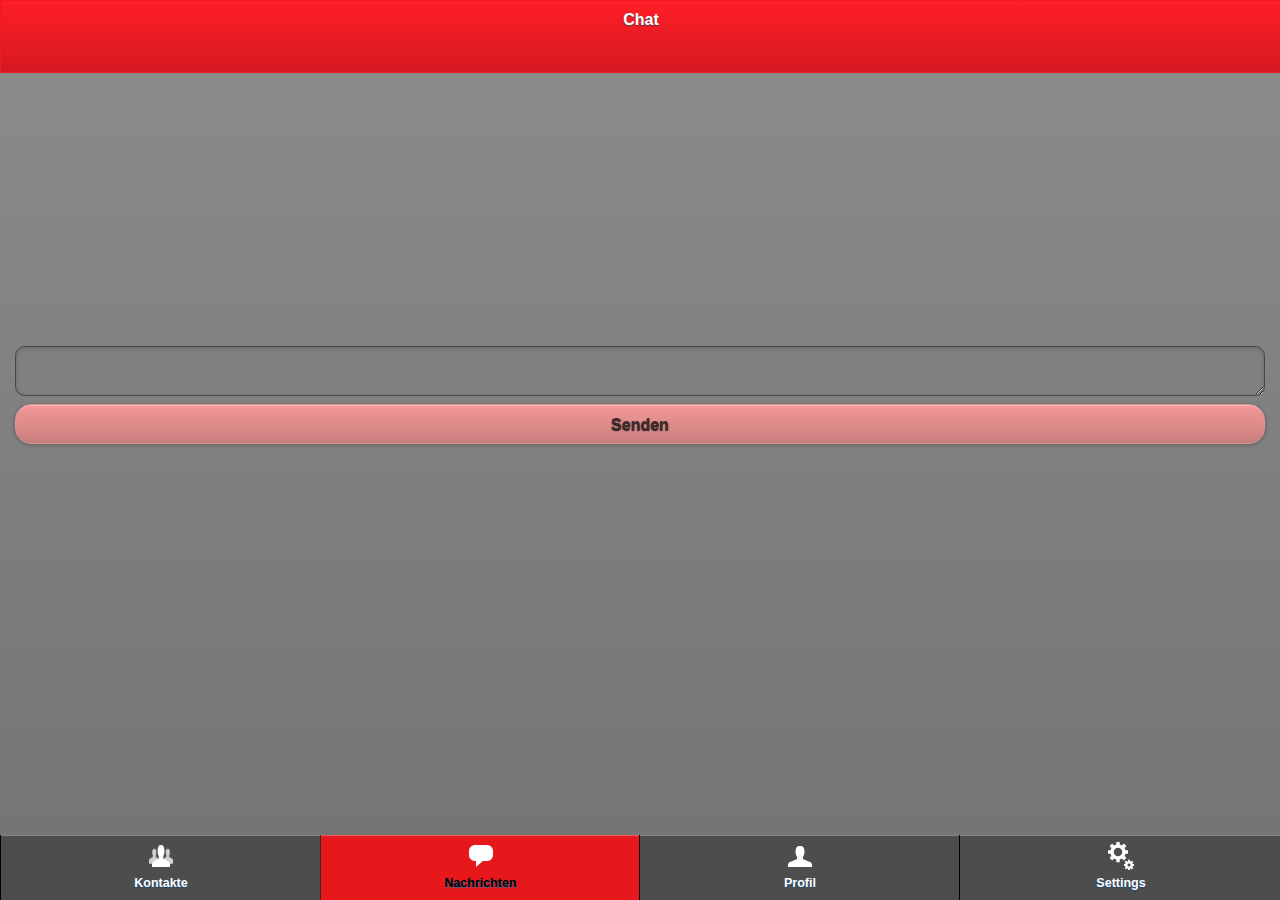
==== commit 976d8c7a: "test_prototype" ====
--- a/HWR APP/chat.html
+++ b/HWR APP/chat.html
@@ -33,7 +33,7 @@
 	
 <div data-role="page" id="ChatPage" data-theme="a">    
     <!-- Header ----------------------------->
-	<div data-role="header">
+	<div data-role="header" data-position="fixed">
     	<h1>Chat</h1>
 		<h3 id="header_chatname"></h3>
     </div>
@@ -46,13 +46,12 @@
         <textarea name="messageText" id="messageText"></textarea>
 
 		<input type="button" value="Senden" id="chatsendeButton" onClick="sendMessage()">
-		<input type="button" value="Recieve" id="chatempfangButton" onClick="recieveMessages()">
 		</form>
     </div>
 
     <!-- Footer ----------------------------->
     <!-- NAVBAR ----------------------------->
-    <div data-role="footer" class="navbar" data-theme="b">
+    <div data-role="footer" class="navbar" data-theme="b" data-position="fixed">
    		<div data-role="navbar" class="navbar" data-iconpos="top" id="nav">
             <ul>
                 <li><a href="Kontakte.html" id="kontakte" data-icon="custom">Kontakte</a></li>
--- a/HWR APP/CSS/navbar.css
+++ b/HWR APP/CSS/navbar.css
@@ -21,7 +21,6 @@
 #ladeanimation {
 	text-align:center;
 	margin: 0px auto;
-
 }
 
 .ui-content .ui-listview { margin:0px; }
@@ -39,7 +38,7 @@
 }
 
 .content_form {
-	padding-bottom: 60px;
+	padding-bottom: 80px;
 }
 
 .username {
